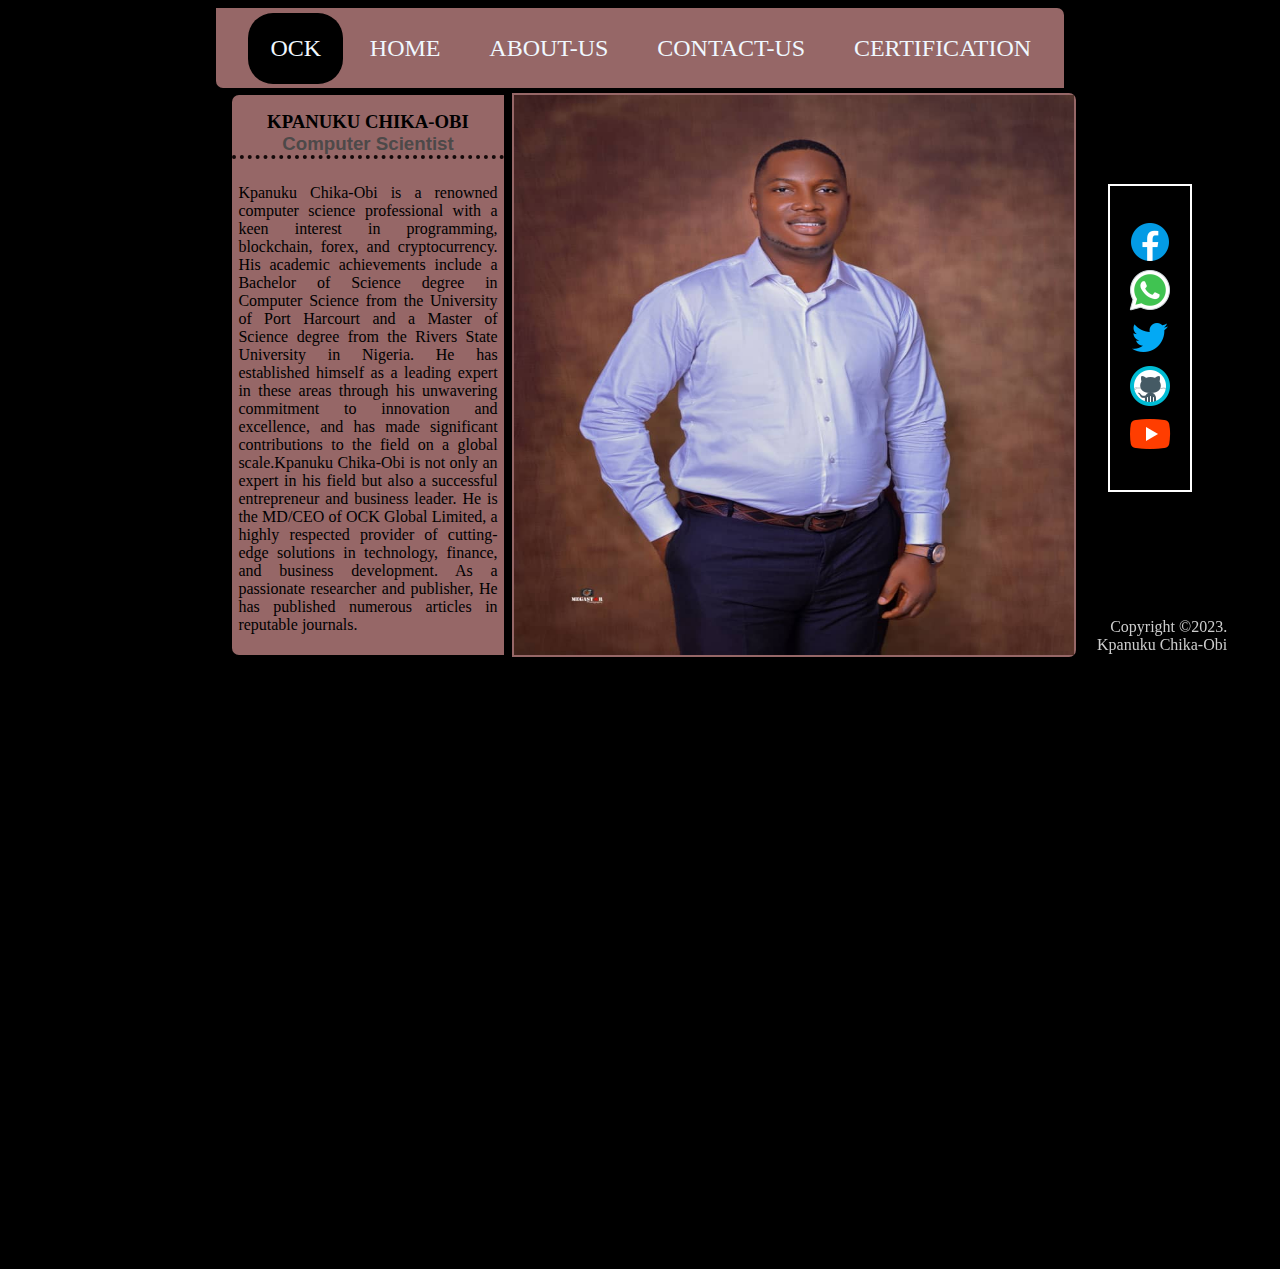
==== index.html @ fc80ea09 "First Commit" ====
<!DOCTYPE html>
<html lang="en">
  <head>
    <meta charset="UTF-8" />
    <meta http-equiv="X-UA-Compatible" content="IE=edge" />
    <meta name="viewport" content="width=device-width, initial-scale=1.0" />
    
    <link rel="stylesheet" href="css/style.css" />
    <title>Personal Portfolio</title>
  </head>
  <body>
    <style>
      .about_copyright{
    left: 60rem;
    top: -39rem;
    }
    </style>
   
        <div class="socialMedia">
              <a href = "https://www.facebook.com/login_target/">
              <img src="images/facebook.png" alt="" class="facebook">
              </a>
              <a href = "#">
              <img src="images/whatsApp.png" alt="" class="whatsApp">
              </a>
              <a href = "#">
              <img src="images/twitter.png" alt="" class="twitter">
              </a>
              <a href = "#">
              <img src="images/github.png" alt="" class="github">
              </a>
              <a href = "#">
              <img src="images/youtube.png" alt="" class="youtube">
              </a>
              
        </div>

    <header>
      <nav class="header_nav">
         <a href="#" class="header_style too">OCK</a>
        <a href="index.html" class="header_style">HOME</a>
        <a href="about_us.html" class="header_style">ABOUT-US</a>
        <a href="contact_us.html" class="header_style">CONTACT-US</a>
        <a href="ceredential.html" class="header_style">CERTIFICATION</a>
        
      </nav>
    </header>
    <section class="img_fullPics">
      <img src="images/picture 1.jpg" alt="" />
    </section>
    <section class = "bio">
        <h3>KPANUKU CHIKA-OBI <span>Computer Scientist</span></h3>
        <article class = "bio_name">
          Kpanuku Chika-Obi is a renowned computer science professional with a keen interest
          in programming, blockchain, forex, and cryptocurrency. His academic achievements 
          include a Bachelor of Science degree in Computer Science from the University of 
          Port Harcourt and a Master of Science degree from the Rivers State University in
          Nigeria. He has established himself as a leading expert in these areas through 
          his unwavering commitment to innovation and excellence, and has made significant
          contributions to the field on a global scale.Kpanuku Chika-Obi is not only an 
          expert in his field but also a successful entrepreneur and business leader. 
          He is the MD/CEO of OCK Global Limited, a highly respected provider of 
          cutting-edge solutions in technology, finance, and business development. 
         As a passionate researcher and publisher, He has published numerous articles 
         in reputable journals.
        </article>
    </section>
   <footer>
    <div class = "Copyright about_copyright">
       Copyright &COPY;2023. <br>Kpanuku Chika-Obi 
    </div>
    </footer>
  </body>
</html>
---- css/style.css ----
body{
    background-color: black;
    position: fixed;
    right: 0;
    left:0;
    top:0;
    bottom:0;
}
.header_nav{
   /* border: 2px solid white;*/
    height: 3rem;
    width: 51rem;
    margin: 0 auto;
    border-radius: 0px 7px 0px 7px;
    padding: 1rem;
    top: 0rem;
    position: relative;
    background-color: rgb(150, 103, 103);
    /*background-color: black;*/
    }
    h3{
        text-align: center;
        padding-top: 1rem;
        border-bottom: 4px dotted rgb(20, 9, 9);
    }
    span{
        color: #4d4949;
        font-family:'Franklin Gothic Medium', 'Arial Narrow', Arial, sans-serif
    }
    .bio_name{
        padding: 0.4rem;
        text-align: justify;
    }
    
.header_style{
    text-decoration: none;
    font-size: 1.5rem;
    color: aliceblue;
    padding: 1.4rem;
    position: relative;
    top: 0.7rem;
    left: 1rem;
    }
    .too{
        background-color: black;
        border-radius: 25px; 
    }
.header_style:hover{
    color:rgb(194, 125, 125);
    background-color: black;
    border-radius: 25px;
 }
 .bio {
    position: relative;
    height: 35rem;
    top:-36rem;
    width: 17rem;
    left: 14rem;
    background-color: rgb(150, 103, 103);
    border-radius: 7px 0px 0px 7px;
   
 }
.img_fullPics{
    border: 2px solid rgb(150, 103, 103);
    border-radius: 0px 7px 7px 0px;
    position: relative;
    height: 35rem;
    top: 0.3rem;
    width: 35rem;
    left:31.5rem;
}
img{
    height: 560px;
    width: 560px;
}
.socialMedia{
    text-decoration: none;
    border: 2px solid white;
     position: absolute;
     height: 17rem;
     padding: 1rem;
     top:11rem;
     left:1100px
 
    }
    .Copyright{
        color: #ccc;
        padding: 0.7rem;
        top:-36.5rem;
        position: relative;
        width:15.5rem;
        height: 1.5rem;
        left:14rem;
        text-align: right;
    }
        .Copyright_1 {
            color: #634d4d;
           padding: 0.7rem;
            top: -26rem;
            position: relative;
            width: 18.5rem;
            height: 1.5rem;
            left: 15rem;
            text-align: right;
        }
.contact_style{
    text-decoration: none;
    border: 2px solid white;
    margin: 1rem;
    text-align: center;
    border-radius: 25px;
    position: relative;
    padding: 1rem;
    color: #ccc;
    top:5rem;
    left: 14rem;
    display:block;
    height: 6rem;
    width: 7rem;
    background-color: rgb(150, 103, 103);
}
.text{
    top:4rem;
    font-size: large;
    
    
}
.text1{
    position: absolute;
    left:25rem;
    top:4.8rem;
}
.text2{
    position: absolute;
    left: 25rem;
    top: 14.2rem;
}
.text4{
    top:5rem;
   
    
}
.text3{
    top: 5rem;
}
.text1, .text2, .text3, .text4{
    background-color:white;
    color: black;
}
.text1:hover,.text2:hover,.text3:hover,.text4:hover {
    border:2px solid #634d4d;
}



.contact_sm{
    border: 2px solid rgb(146, 142, 142);
    position: relative;
    top:6rem;
    padding: 1rem;
    left: 15rem;
    width: 18rem;
    height: 4rem;
    color: white;
    text-align: center;
}
#contact_nav{
    background-color: rgb(150, 103, 103);
    /* background-color: #36311f;*/
}
#contact_nav:hover {
    
}

.contact_sm_2{
    position: relative;
    top: 6rem;
    left: 15rem;
    width: 20rem;
    height: 4rem;
    color: white;
    text-align: center;
}
.entry_form{
border: 2px solid #634d4d;
background-color:rgb(26, 25, 25);
    position: relative;
    top: -24rem;
    left: 37rem;
    width: 30rem;
    height: 30rem;
    color: white;
}
.arrange{
position: relative;
left: -15rem;
padding: 2rem;
top:-5em;
text-align: left;
}
input{
    position: relative;
    height: 2rem;
    width:25rem
}
.submit{
    height: 2.5rem;
    width: 7rem;
    position: relative;
    top: 1rem;
    left: 18.5rem;
    background-color: rgb(150, 103, 103);
   font-weight: bolder;
} 
.submit:hover{
background-color: white;
} 
.facebook{
    position: relative;
        height: 3rem;
        width: 3rem;
        display: block;
        top: 1rem;
}
.whatsApp {
    position: relative;
    height: 3rem;
    width: 3rem;
    display: block;
    top:1rem;
}
.twitter {
    position: relative;
    height: 3rem;
    width: 3rem;
    display: block;
    top: 1rem;
}
.youtube {
    position: relative;
    height: 3rem;
    width: 3rem;
    display: block;
    top: 1rem;
}
.telegram {
    position: relative;
    height: 3rem;
    width: 3rem;
    display: block;
    top: 1rem;
}
.github {
    position: relative;
    height: 3rem;
    width: 3rem;
    display: block;
    top: 1rem;
}

/*
.fa {
    padding: 20px;
    font-size: 30px;
    width: 50px;
    text-align: center;
    text-decoration: none;
    margin: 5px 2px;
}

.fa:hover {
    opacity: 0.7;
}

.fa-facebook {
    background: #3B5998;
    color: white;
}
 
.social-icons{
    display: flex;
    flex-direction: column;
    align-items: center;
}
.social-icons a{
    display: block;
    margin-bottom: 10px;
    font-size: 24px;
    color: #333;
}
.social-icons a:hover{
    color: #0077b5;
}
.fab{
    font-family: "Font Awesome 5 Brands";
} */
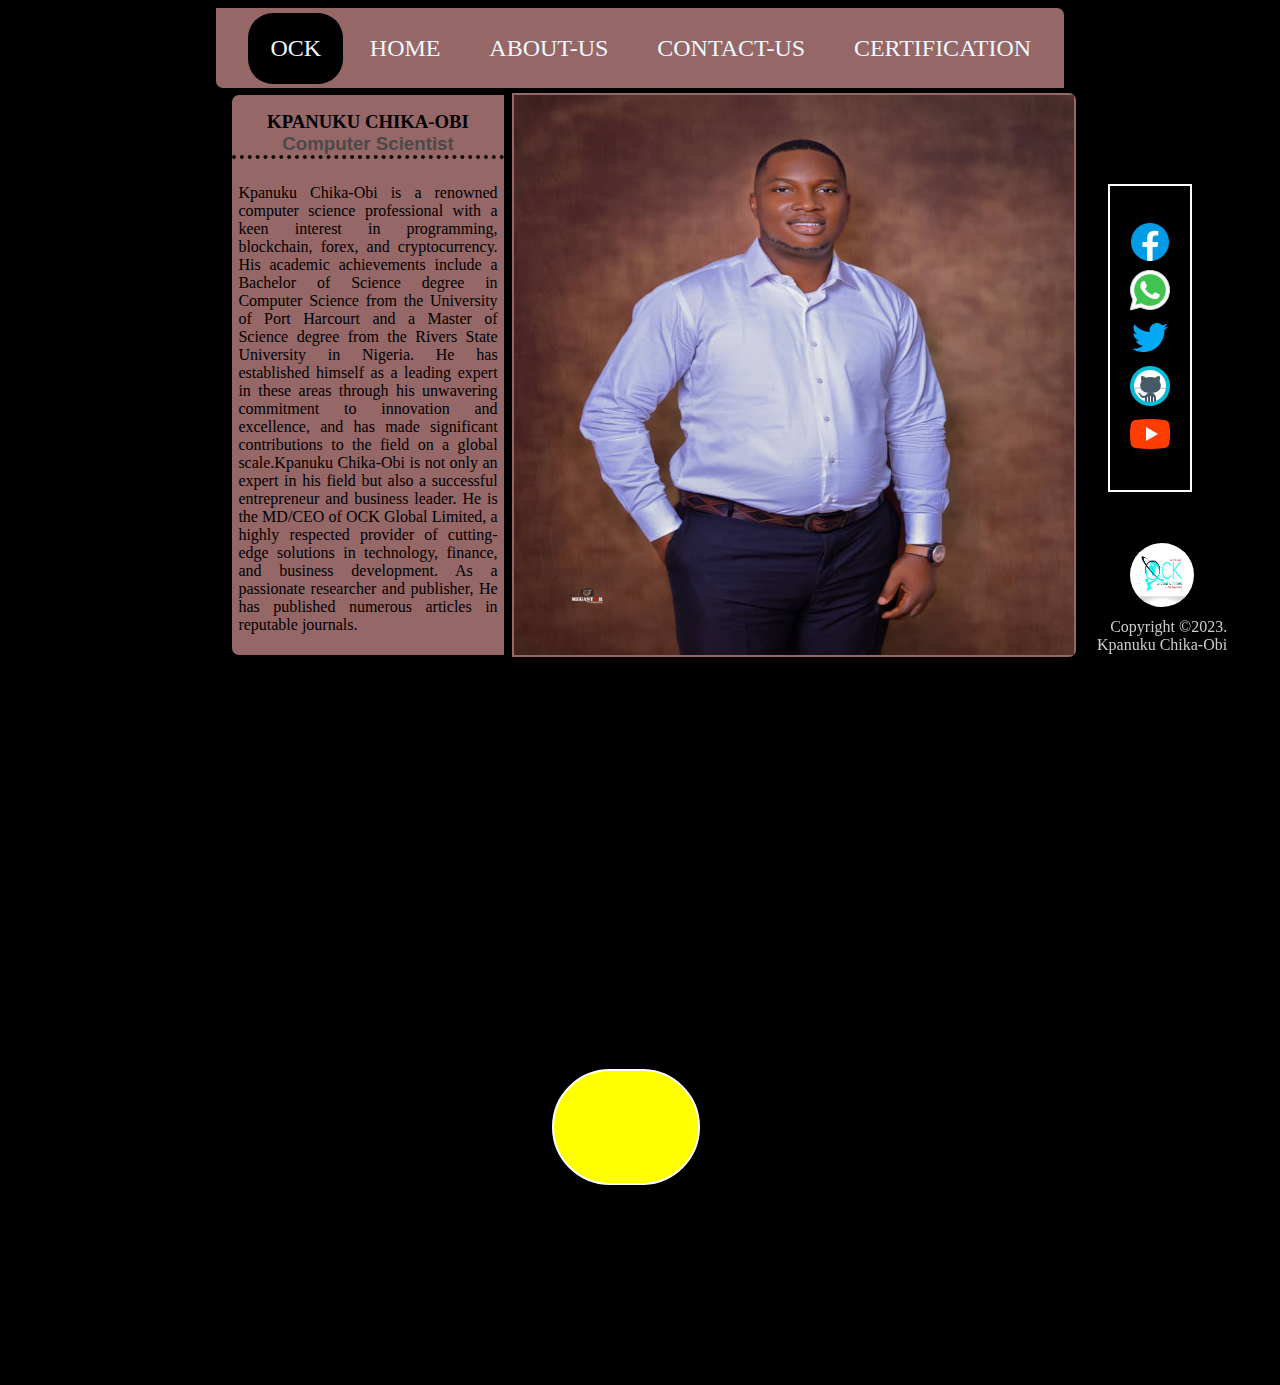
==== commit 7f465847: "For Large Screen" ====
--- a/index.html
+++ b/index.html
@@ -10,10 +10,30 @@
   </head>
   <body>
     <style>
-      .about_copyright{
+    .about_copyright{
     left: 60rem;
     top: -39rem;
     }
+
+.ock_logo{
+   border: 2px solid white;
+   position: relative;
+  left: 34rem;
+  top:-13rem;
+  width: 9rem;
+  height: 7rem;
+  background-color: yellow;
+  border-radius: 75px;
+}
+.o_logo{
+   border-radius: 75px;
+   
+  top:-33rem;
+  position: relative;
+  width: 4rem;
+  height: 4rem;
+  left: 36rem;
+}
     </style>
    
         <div class="socialMedia">
@@ -69,6 +89,9 @@
     <div class = "Copyright about_copyright">
        Copyright &COPY;2023. <br>Kpanuku Chika-Obi 
     </div>
+    <div class="ock_logo">
+        <img src="images/ock_logo.jpg" class="o_logo" alt="">
+    </div>
     </footer>
   </body>
 </html>
--- a/css/style.css
+++ b/css/style.css
@@ -94,13 +94,15 @@
         text-align: right;
     }
         .Copyright_1 {
-            color: #634d4d;
-           padding: 0.7rem;
-            top: -26rem;
+            border-radius: 7px;
+            background-color: white;
+            color: black;
+           padding: 1.7rem;
+            top: -29rem;
             position: relative;
             width: 18.5rem;
             height: 1.5rem;
-            left: 15rem;
+            left: 14rem;
             text-align: right;
         }
 .contact_style{
@@ -151,8 +153,6 @@
     border:2px solid #634d4d;
 }
 
-
-
 .contact_sm{
     border: 2px solid rgb(146, 142, 142);
     position: relative;
@@ -183,12 +183,13 @@
 }
 .entry_form{
 border: 2px solid #634d4d;
+border-radius: 7px;
 background-color:rgb(26, 25, 25);
     position: relative;
     top: -24rem;
     left: 37rem;
     width: 30rem;
-    height: 30rem;
+    height: 32rem;
     color: white;
 }
 .arrange{
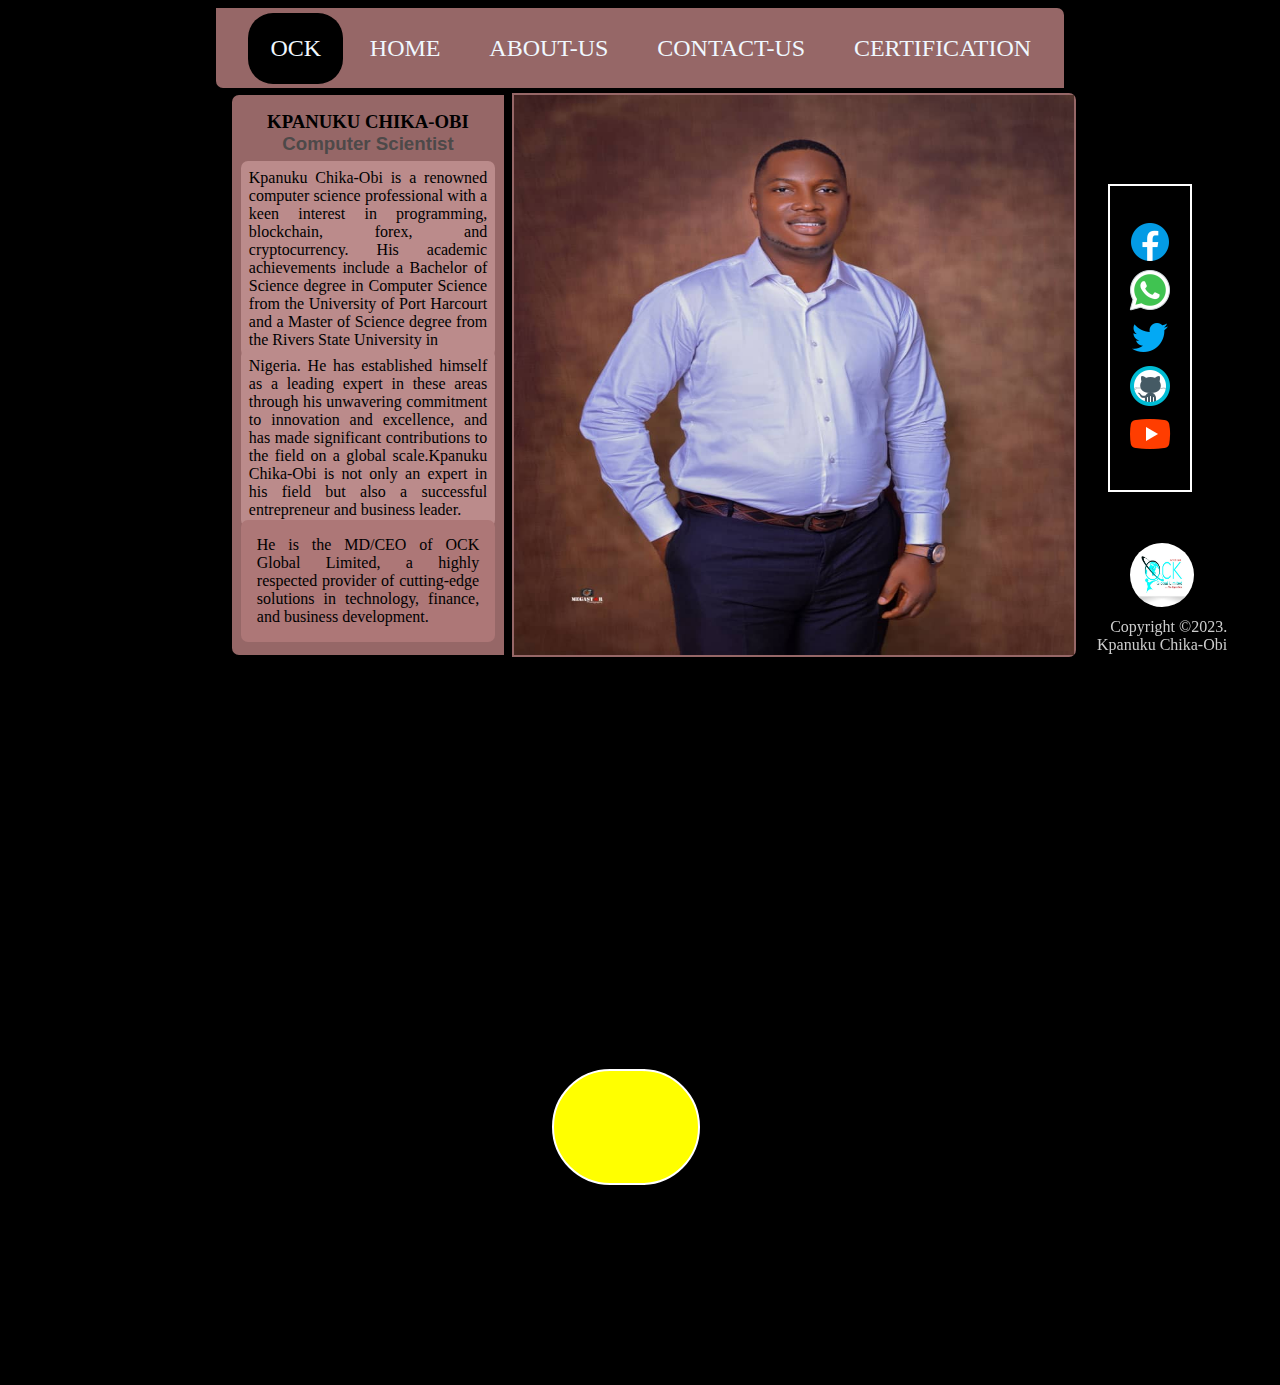
==== commit 06bdadc9: "More Modifications Done" ====
--- a/index.html
+++ b/index.html
@@ -34,6 +34,38 @@
   height: 4rem;
   left: 36rem;
 }
+
+.home_beautify{
+  text-align: justify;
+  position: relative;
+  top:-2rem;
+  font-size: 1rem;
+  padding: 1rem;
+  
+}
+.up_0{
+  top:-2.5rem;
+  padding: 0.5rem;
+  margin: 0.55rem;
+  background-color: rgb(187, 139, 139);
+  border-radius: 7px;
+}
+.up_1{
+  top:-3.5rem;
+  
+  margin: 0.55rem;
+  background-color: rgb(173, 119, 119);
+  border-radius: 7px;
+  
+}
+.up_2{
+   top:-1.5rem;
+   padding: 0.5rem;
+  margin: 0.55rem;
+  background-color: rgb(187, 139, 139);
+   border-radius: 7px;
+}
+
     </style>
    
         <div class="socialMedia">
@@ -71,18 +103,24 @@
     <section class = "bio">
         <h3>KPANUKU CHIKA-OBI <span>Computer Scientist</span></h3>
         <article class = "bio_name">
+          <div class="home_beautify up_2">
           Kpanuku Chika-Obi is a renowned computer science professional with a keen interest
           in programming, blockchain, forex, and cryptocurrency. His academic achievements 
           include a Bachelor of Science degree in Computer Science from the University of 
           Port Harcourt and a Master of Science degree from the Rivers State University in
+          </div>
+           <div class="home_beautify up_0">
           Nigeria. He has established himself as a leading expert in these areas through 
           his unwavering commitment to innovation and excellence, and has made significant
           contributions to the field on a global scale.Kpanuku Chika-Obi is not only an 
           expert in his field but also a successful entrepreneur and business leader. 
+        </div>
+         <div class="home_beautify up_1">
           He is the MD/CEO of OCK Global Limited, a highly respected provider of 
           cutting-edge solutions in technology, finance, and business development. 
-         As a passionate researcher and publisher, He has published numerous articles 
-         in reputable journals.
+         <!--As a passionate researcher and publisher, He has published numerous articles 
+         in reputable journals.-->
+         </div>
         </article>
     </section>
    <footer>
--- a/css/style.css
+++ b/css/style.css
@@ -21,16 +21,13 @@
     h3{
         text-align: center;
         padding-top: 1rem;
-        border-bottom: 4px dotted rgb(20, 9, 9);
+        padding-bottom: 0.7rem;
     }
     span{
         color: #4d4949;
         font-family:'Franklin Gothic Medium', 'Arial Narrow', Arial, sans-serif
     }
-    .bio_name{
-        padding: 0.4rem;
-        text-align: justify;
-    }
+    
     
 .header_style{
     text-decoration: none;
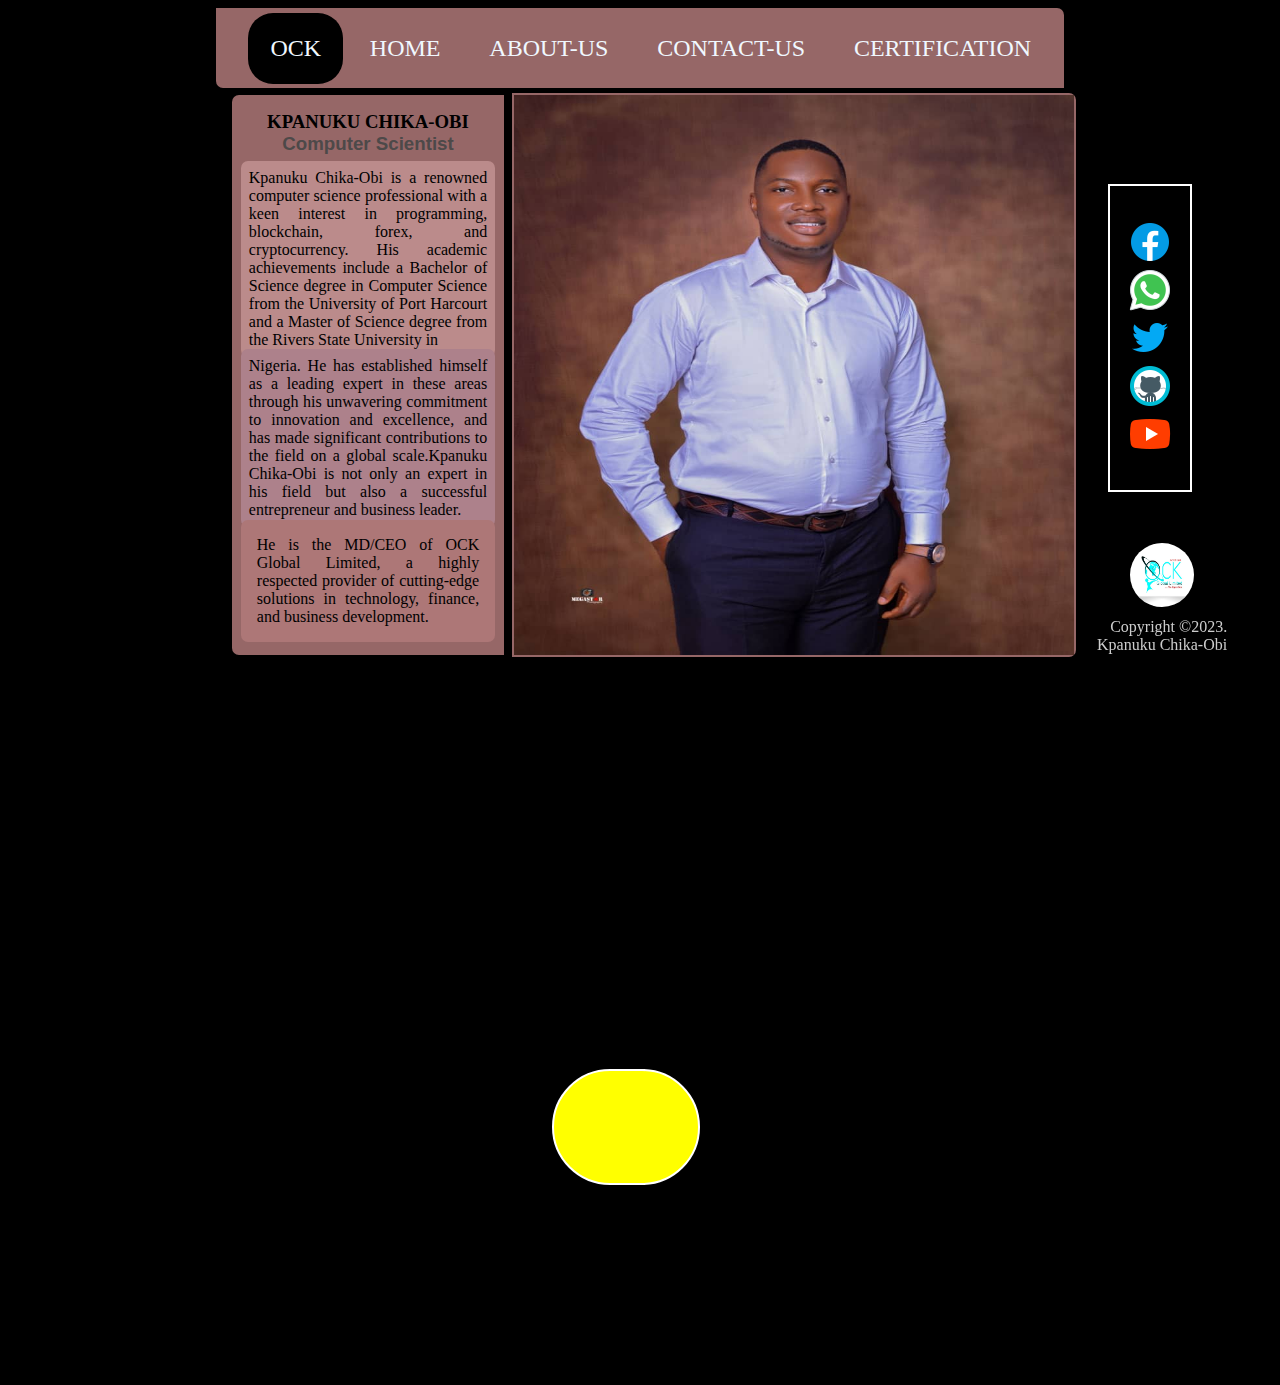
==== commit 760b14be: "More Modification" ====
--- a/index.html
+++ b/index.html
@@ -47,7 +47,7 @@
   top:-2.5rem;
   padding: 0.5rem;
   margin: 0.55rem;
-  background-color: rgb(187, 139, 139);
+  background-color: rgb(173, 129, 139);
   border-radius: 7px;
 }
 .up_1{
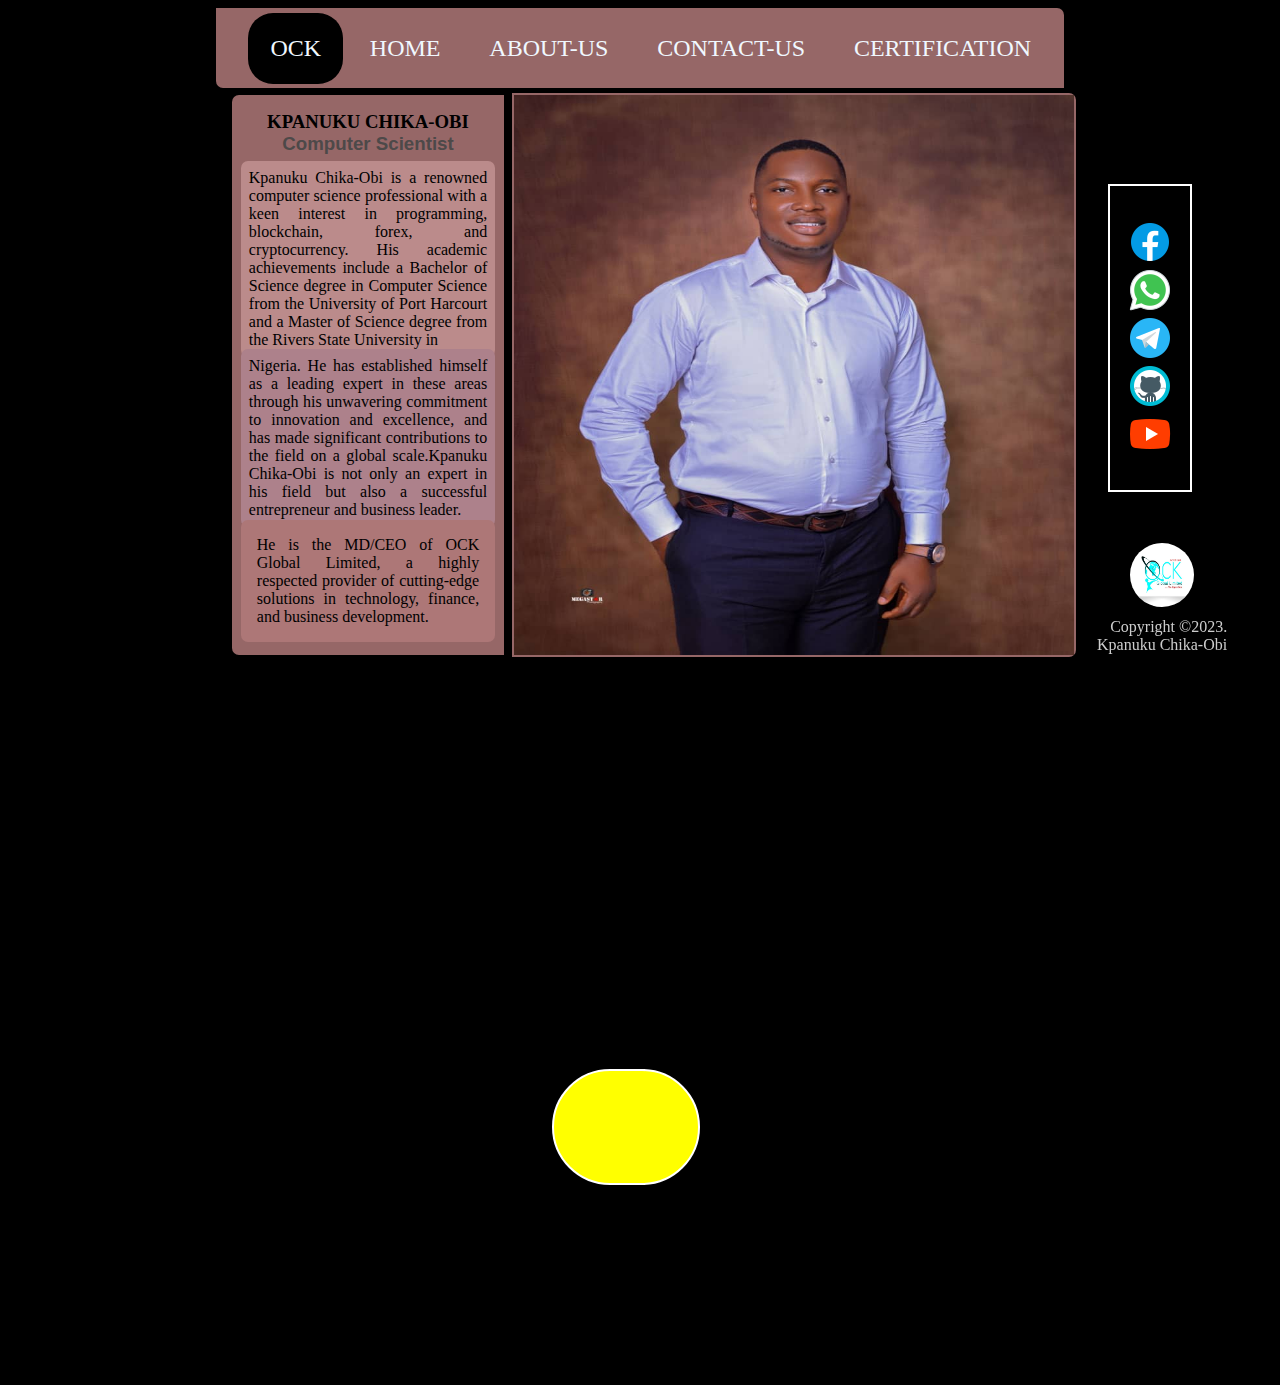
==== commit 0775ecff: "Modification of Certification Page" ====
--- a/index.html
+++ b/index.html
@@ -76,7 +76,7 @@
               <img src="images/whatsApp.png" alt="" class="whatsApp">
               </a>
               <a href = "#">
-              <img src="images/twitter.png" alt="" class="twitter">
+              <img src="images/telegram.png" alt="" class="twitter">
               </a>
               <a href = "#">
               <img src="images/github.png" alt="" class="github">
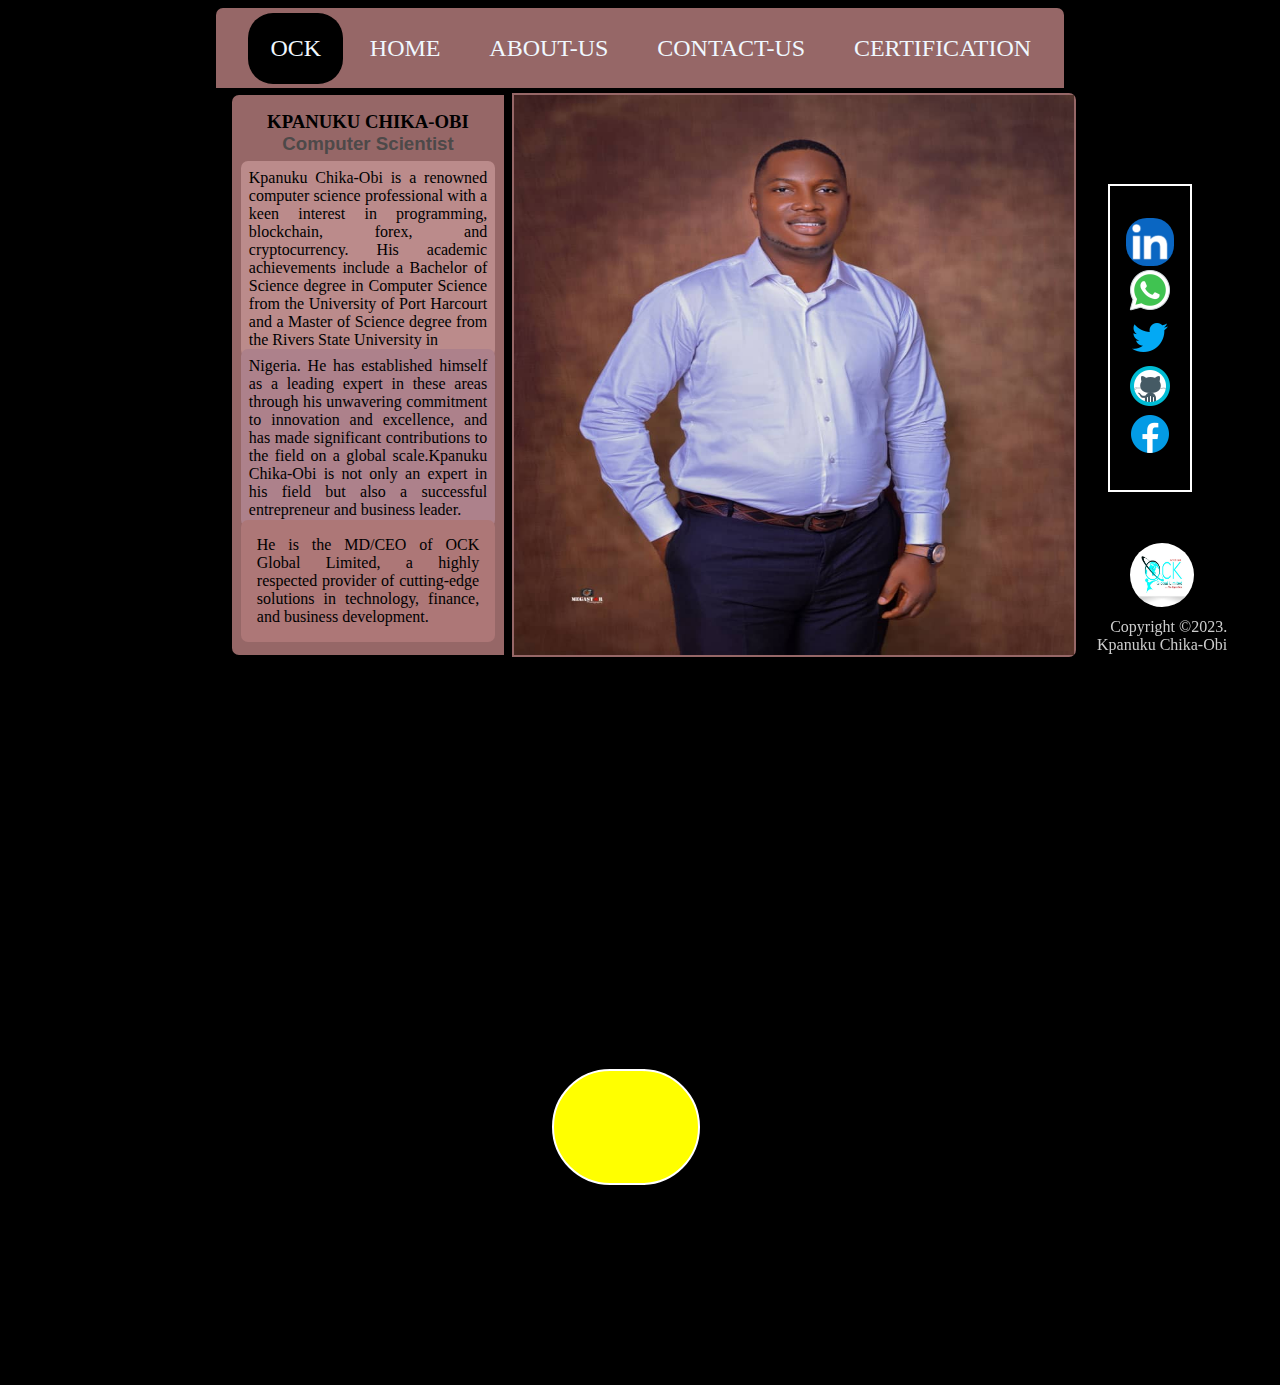
==== commit c01fd4e9: "MORE ADDED" ====
--- a/index.html
+++ b/index.html
@@ -69,21 +69,23 @@
     </style>
    
         <div class="socialMedia">
-              <a href = "https://www.facebook.com/login_target/">
-              <img src="images/facebook.png" alt="" class="facebook">
+             
+              <a href = "https://www.linkedin.com/in/chika-obi-kpanuku-3aaa57230/" target=”_blank”>
+              <img src="images/linkedin.png" alt="" class="youtube">
               </a>
               <a href = "#">
               <img src="images/whatsApp.png" alt="" class="whatsApp">
               </a>
               <a href = "#">
-              <img src="images/telegram.png" alt="" class="twitter">
+              <img src="images/twitter.png" alt="" class="twitter">
               </a>
-              <a href = "#">
+              <a href = "https://github.com/chika-obi" target=”_blank”>
               <img src="images/github.png" alt="" class="github">
               </a>
-              <a href = "#">
-              <img src="images/youtube.png" alt="" class="youtube">
+               <a href = "https://www.facebook.com/login_target/">
+              <img src="images/facebook.png" alt="" class="facebook">
               </a>
+              
               
         </div>
 
--- a/css/style.css
+++ b/css/style.css
@@ -11,7 +11,7 @@
     height: 3rem;
     width: 51rem;
     margin: 0 auto;
-    border-radius: 0px 7px 0px 7px;
+    border-radius: 7px 7px 0px 0px;
     padding: 1rem;
     top: 0rem;
     position: relative;
@@ -235,6 +235,7 @@
     top: 1rem;
 }
 .youtube {
+    border-radius:1.3rem;
     position: relative;
     height: 3rem;
     width: 3rem;
